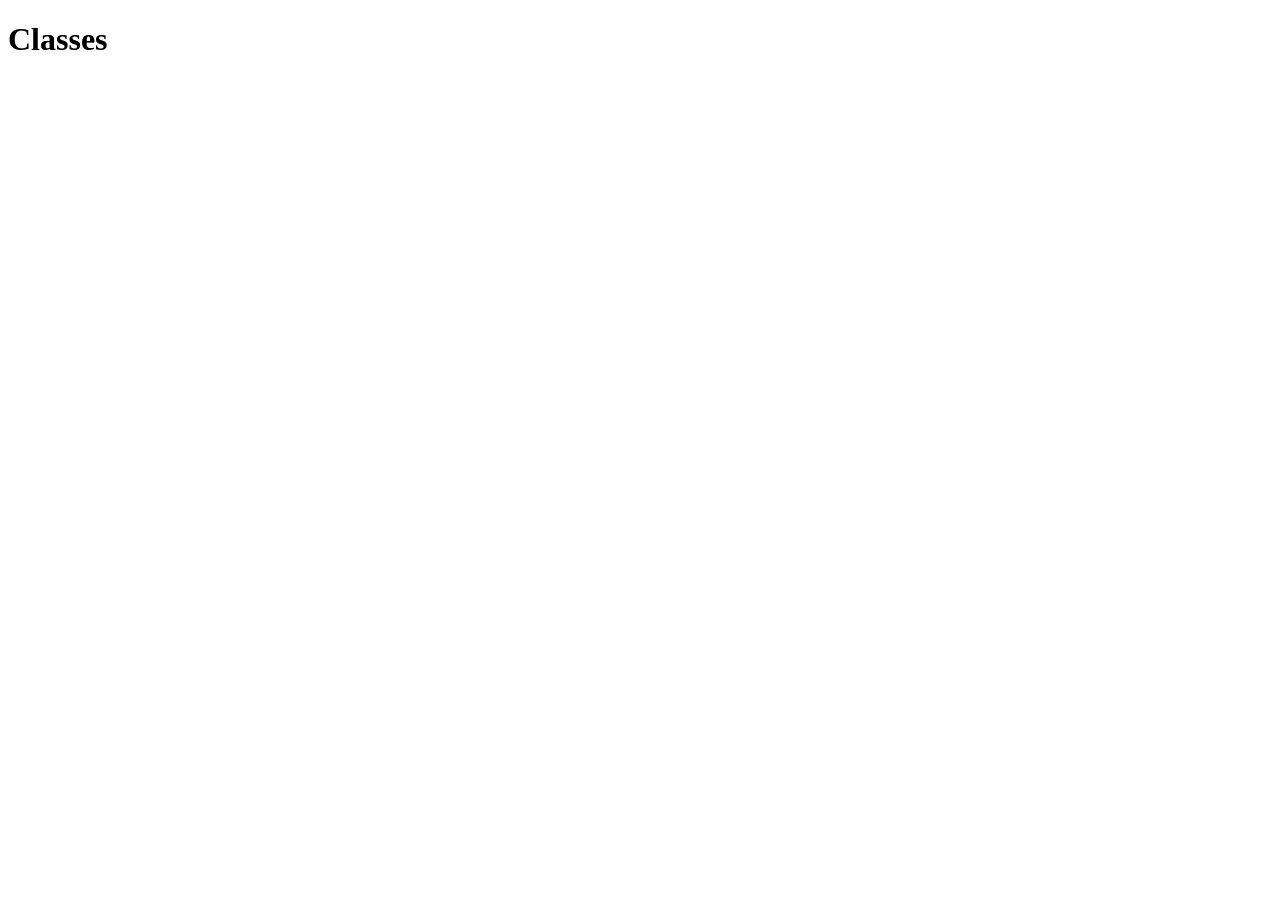
==== classes.html @ 9511d39a "ADDING FILES" ====
<!DOCTYPE html>
<html lang="en">
    <head>
        <title></title>
        <meta charset="UTF-8">
        <meta name="viewport" content="width=device-width, initial-scale=1">
        <link href="css/style.css" rel="stylesheet">
    </head>
    <body>
    <h1>Classes</h1>
    </body>
</html>
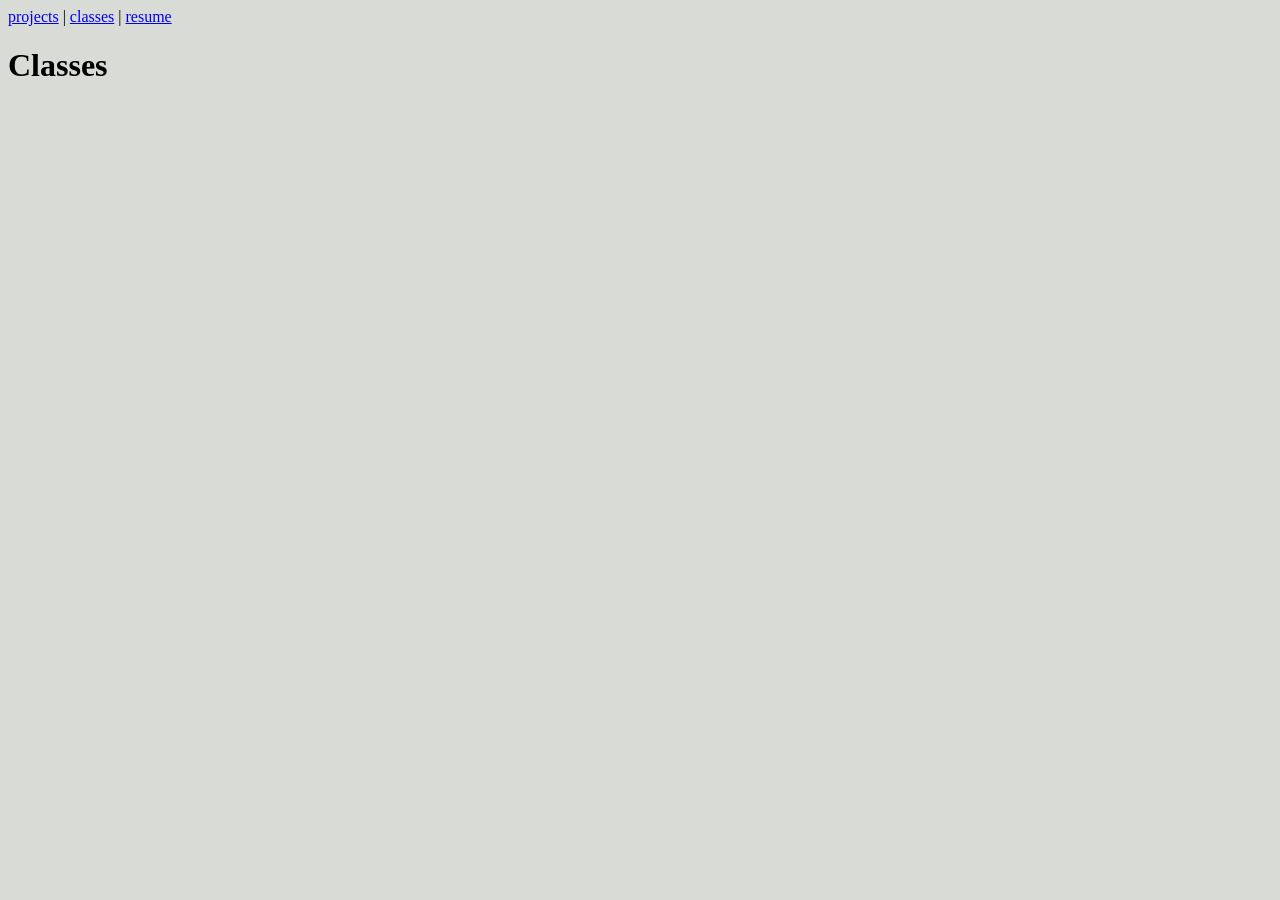
==== commit 4811c45e: "links" ====
--- a/classes.html
+++ b/classes.html
@@ -7,6 +7,9 @@
         <link href="css/style.css" rel="stylesheet">
     </head>
     <body>
+    <header>
+        <a href="projects.html">projects</a> | <a href="classes.html">classes</a> | <a href="index.html#resume">resume</a>
+    </header>
     <h1>Classes</h1>
     </body>
 </html>
--- a/css/style.css
+++ b/css/style.css
@@ -0,0 +1,14 @@
+body{
+    background-color: #d9dcd6;
+    font-family: 'verdana';
+}
+
+.main {
+    background-color: #16425b;
+    color: #d9dcd6;
+    text-align: center; 
+}
+
+header {
+    text-transform: lowecase;
+ }
